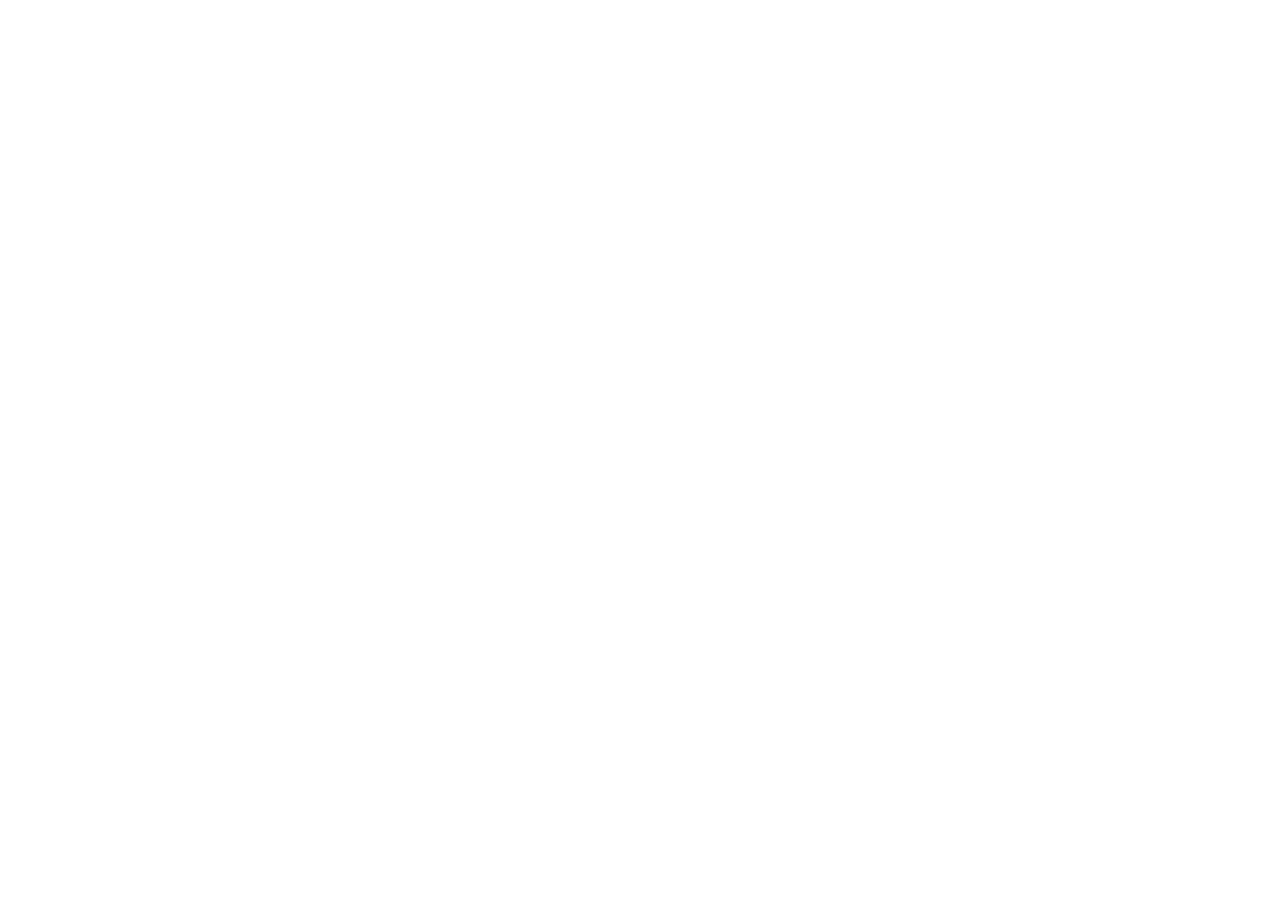
==== Index.html @ f4c43bae "Pagina Web CBTIS253" ====
<!DOCTYPE html>
<html lang="en">
<head>
    <meta charset="UTF-8">
    <meta http-equiv="X-UA-Compatible" content="IE=edge">
    <meta name="viewport" content="width=device-width, initial-scale=1.0">
    <title>CBTIS 253/Incio</title>
</head>
<body>
    <div class="main">
        <div class="navbar">
            <div class="icon">
                
            </div>
        </div>
    </div>
</body>
</html>
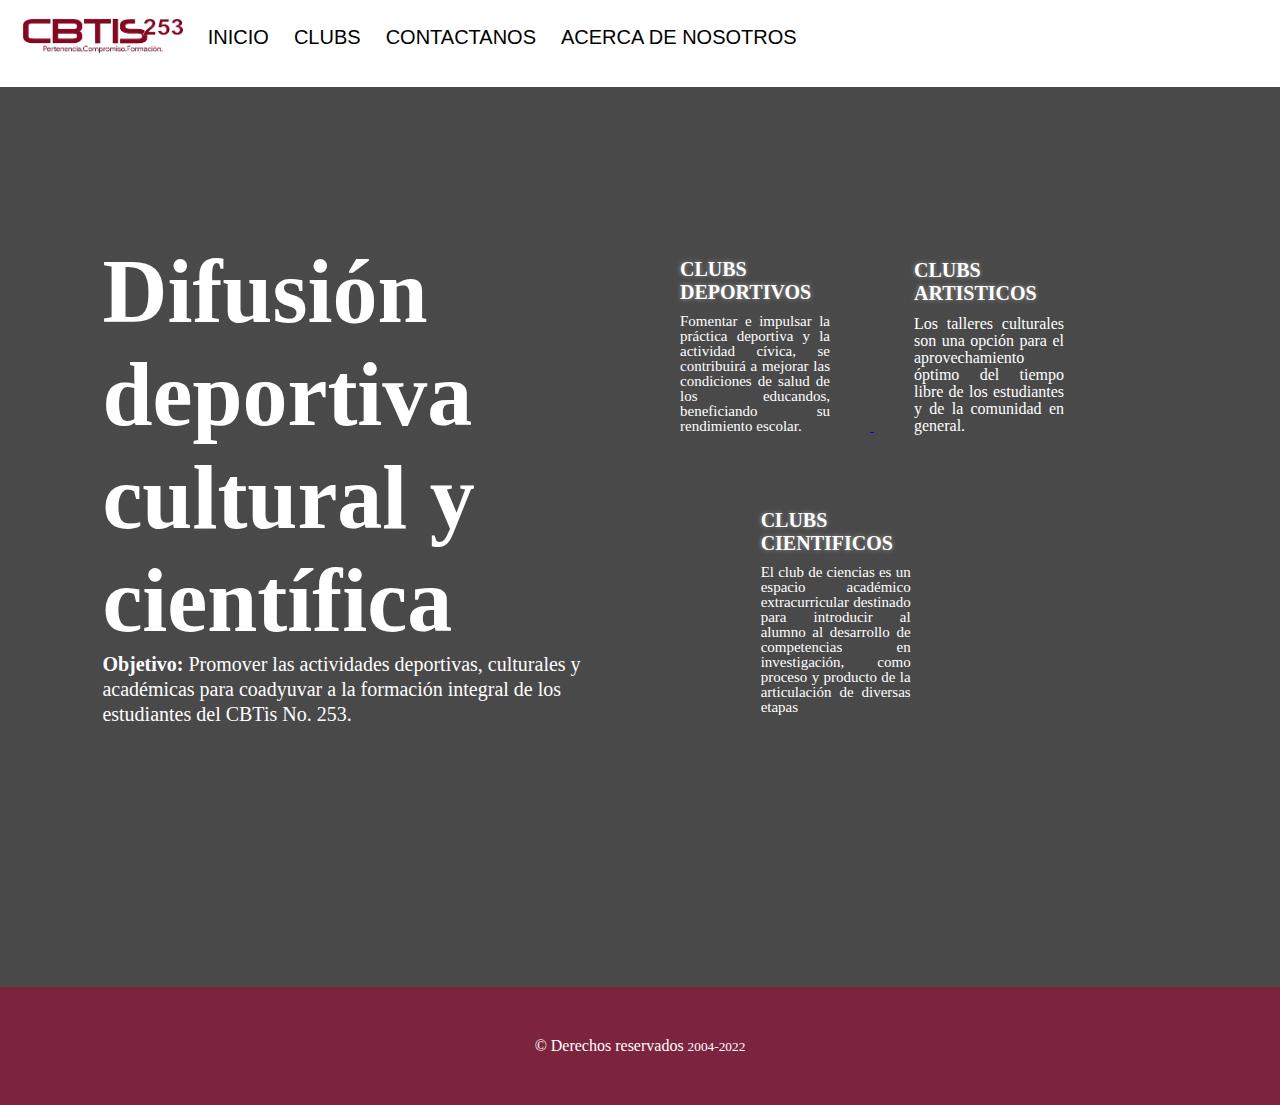
==== commit 3455a194: "website-CBTIS_v2" ====
--- a/Index.html
+++ b/Index.html
@@ -1,18 +1,100 @@
 <!DOCTYPE html>
-<html lang="en">
+<html lang="es">
+
 <head>
     <meta charset="UTF-8">
     <meta http-equiv="X-UA-Compatible" content="IE=edge">
     <meta name="viewport" content="width=device-width, initial-scale=1.0">
-    <title>CBTIS 253/Incio</title>
+    <link rel="stylesheet" href="css/EstiloInicio.css">
+    <title>CBTIS253- INICIO</title>
 </head>
+
 <body>
-    <div class="main">
-        <div class="navbar">
-            <div class="icon">
-                
+    <nav class="Segunda_nav">
+        <ul>
+            <div class="align-img"><a href="Inicio.html"><img id="logoimg" src="img/Logo.png"></a></div>
+            <li><a class="A" href="Inicio.html" rel="external">INICIO</a></li>
+            <li>
+                <a class="A">CLUBS</a>
+                <ul>
+                    <li><a class="A" href="Club de artes.html">Arte</a>
+                        <ul>
+                            <li><a class="A" href="#">Pintura</a></li>
+                            <li><a class="A" href="#">Canto y Oratoria</a></li>
+                            <li><a class="A" href="#">Dibujo</a></li>
+                            <li><a class="A" href="#">Papel mache</a></li>
+                        </ul>
+                    </li>
+                    <li><a class="A" href="Club de deportes.html">Deportivo</a>
+                        <ul>
+                            <li><a class="A" href="#">Fútbol soccer</a></li>
+                            <li><a class="A" href="#">Volibol</a></li>
+                            <li><a class="A" href="#">Tochito Bandera</a></li>
+                            <li><a class="A" href="#">Basquetbol</a></li>
+                        </ul>
+                    </li>
+                    <li><a class="A" href="Club_de_Ciencia.html">Ciencias</a>
+                        <ul>
+                            <li><a class="A" href="">Robótica</a></li>
+                            <li><a class="A" href="">Olimpiada Mexicana de informática</a></li>
+                        </ul>
+                    </li>
+                </ul>
+            </li>
+            <li><a class="A" href="Contactanos.html">CONTACTANOS</a></li>
+            <li><a class="A" href="Acerca_de_nosotros.html">ACERCA DE NOSOTROS</a></li>
+        </ul>
+    </nav>
+
+
+    <!--Sección de clubs-->
+
+    <div class="conteiner">
+        <div class="row">
+            <div class="col">
+                <h1>Difusión deportiva cultural y científica</h1>
+                <p class="texto"><b>Objetivo:</b> Promover las actividades deportivas, culturales y académicas para
+                    coadyuvar a la formación
+                    integral de los estudiantes del CBTis No. 253.</p>
+            </div>
+            <div class="col">
+                <a href="Club de deportes.html">
+                    <div class="card card1">
+                        <h5>CLUBS DEPORTIVOS</h5>
+                        <p class="parrafo" style="text-align: justify;">Fomentar e impulsar la práctica deportiva y la
+                            actividad cívica, se contribuirá a mejorar las
+                            condiciones de salud de los educandos, beneficiando su rendimiento escolar.</p>
+                    </div>
+                </a>
+                <a href="Club de artes.html">
+                    <div class="card card2">
+                        <h5>CLUBS ARTISTICOS</h5>
+                        <p class="parrafoA" style="text-align: justify;">Los talleres culturales son una opción para el
+                            aprovechamiento
+                            óptimo del tiempo libre de los
+                            estudiantes y de la comunidad en general.</p>
+                    </div>
+                </a>
+                <div class="separador">
+                    <a href="Club_de_Ciencia.html">
+                        <div class="card card3">
+                            <h5>CLUBS CIENTIFICOS</h5>
+                            <p class="parrafo" style="text-align: justify;">El club de ciencias es un espacio académico
+                                extracurricular
+                                destinado para introducir al
+                                alumno al desarrollo de competencias en investigación, como proceso y producto de la
+                                articulación de diversas etapas</p>
+                        </div>
+                    </a>
+                </div>
             </div>
         </div>
     </div>
+    <div class="footer">
+        <footer>
+            <p>&copy; Derechos reservados <small>2004-2022</small></p>
+        </footer>
+    </div>
 </body>
+
 </html>--- a/css/EstiloInicio.css
+++ b/css/EstiloInicio.css
@@ -0,0 +1,189 @@
+*{
+    margin: 0;
+    padding: 0;
+}
+
+/*Cabecera*/
+
+.Primera_nav{
+    background: #05323C;
+    padding: 1% 0 1% 0;
+}
+.contenedor-img{
+    display: inline-block;
+    padding: 0 0 0 10px;
+}
+ul img{
+    width: 30px;
+    height: auto;
+}
+.UL{
+  padding-left: 90%;  
+}
+
+/*Barra de navegacion principal*/
+
+.Segunda_nav{
+    padding: 0% 0 0% 1%;
+    background: #fff;
+    overflow: hidden;
+}
+.Segunda_nav ul{
+    display: flex;
+}
+.Segunda_nav ul li ul{
+    display: flex;
+    flex-direction: column;
+}
+.Segunda_nav ul li ul{
+    position: absolute;
+    background: #fff;
+}
+.Segunda_nav ul li ul li{
+    width: 180px;
+    position: relative;
+}
+.Segunda_nav ul li ul li ul{
+    top: 0;
+    left: 106px;
+    position: absolute;
+    background: #fff;
+}
+.Segunda_nav ul li ul li > a{
+    all: none;
+    text-align: center;
+}
+.Segunda_nav ul li ul{
+    display: none;
+}
+
+.Segunda_nav ul li:hover > ul{
+    display: block;
+}
+.align-img{
+    margin-bottom: 15px;
+}
+#logoimg{
+    width: 180px;
+    height: auto;
+    float: left;
+}
+ul{
+    list-style: none;
+    padding: 0.5% 0% 0.5% 0%;
+}
+li{
+    display: inline; 
+    padding: 0 0 0 5px;
+    font-family: Arial, Helvetica, sans-serif;
+}
+.A {
+    padding: 20px 10px;
+    display: block;
+    background-image: linear-gradient(#EEB00D, #EEB00D);
+    background-position: 0% 100%;
+    background-repeat: no-repeat;
+    background-size: 0% 3px;
+    transition: background-size .3s;
+}
+.A:hover,.A:focus{background-size: 100% 3px;}
+nav .A{
+    text-decoration: none;
+    color: black;
+    font-size: 20px;
+}
+
+/*Imagen inicio*/
+
+body{
+    background: #F6F6F9;
+}
+#imgInicio{
+    width: auto;
+    height: auto;
+}
+
+/*Seccion de de clubs*/
+
+.conteiner{
+    width: 100%;
+    height: 100vh;
+    background-image: linear-gradient(rgba(0,0,0,0.7),rgba(0,0,0,0.7)), url(img/Escuela.jpg);
+    background-position: center;
+    background-size: cover;
+    padding-left: 8%;
+    padding-right: 8%;
+    box-sizing: border-box;
+}
+
+ .row{
+     display: flex;
+     height: 88%;
+     align-items: center;
+ }
+ .col{
+     flex-basis: 50%;
+ }
+ h1{
+     color: #fff;
+     font-size: 90px;
+ }
+ .texto{
+     color: #fff;
+     font-size: 20px;
+     line-height: 25px;
+ }
+ .card{
+     width: 200px;
+     height: 230px;
+     display: inline-block;
+     border-radius: 10px;
+     padding: 15px 25px;
+     box-sizing: border-box;
+     cursor: pointer;
+     margin: 10px 15px;
+     background-image: url(img/Soccer.jpg);
+     background-position: center;
+     background-size: cover;
+     transition:transform 0.5s;
+ }
+ .card1{
+    background-image: url(img/Soccer.jpg);
+ }
+ .card2{
+    background-image: url(img/Dibujo1.jpg);
+ }
+ .card3{
+    background-image: url(img/Carru1.jpg);
+ }
+ .separador{
+     padding-left: 15%;
+ }
+ .card:hover{
+     transform: translateY(-10px);
+ }
+ h5{
+     color: #fff;
+     text-shadow: 0 0 5px #999;
+     font-size: 20px;
+     padding-bottom: 10px;
+ }
+ .parrafo{
+    color: #fff;
+    font-size: 15px;
+    line-height: 15px;
+ }
+ .parrafoA{
+    color: #fff;
+    font-size: 1;
+    line-height: 17px;
+ }
+ /*Pie de pagina*/
+footer{
+    background: #7c233e;
+    padding: 50px 0 50px 0;
+}
+footer p{
+    text-align: center;
+    color: #fff;
+}
